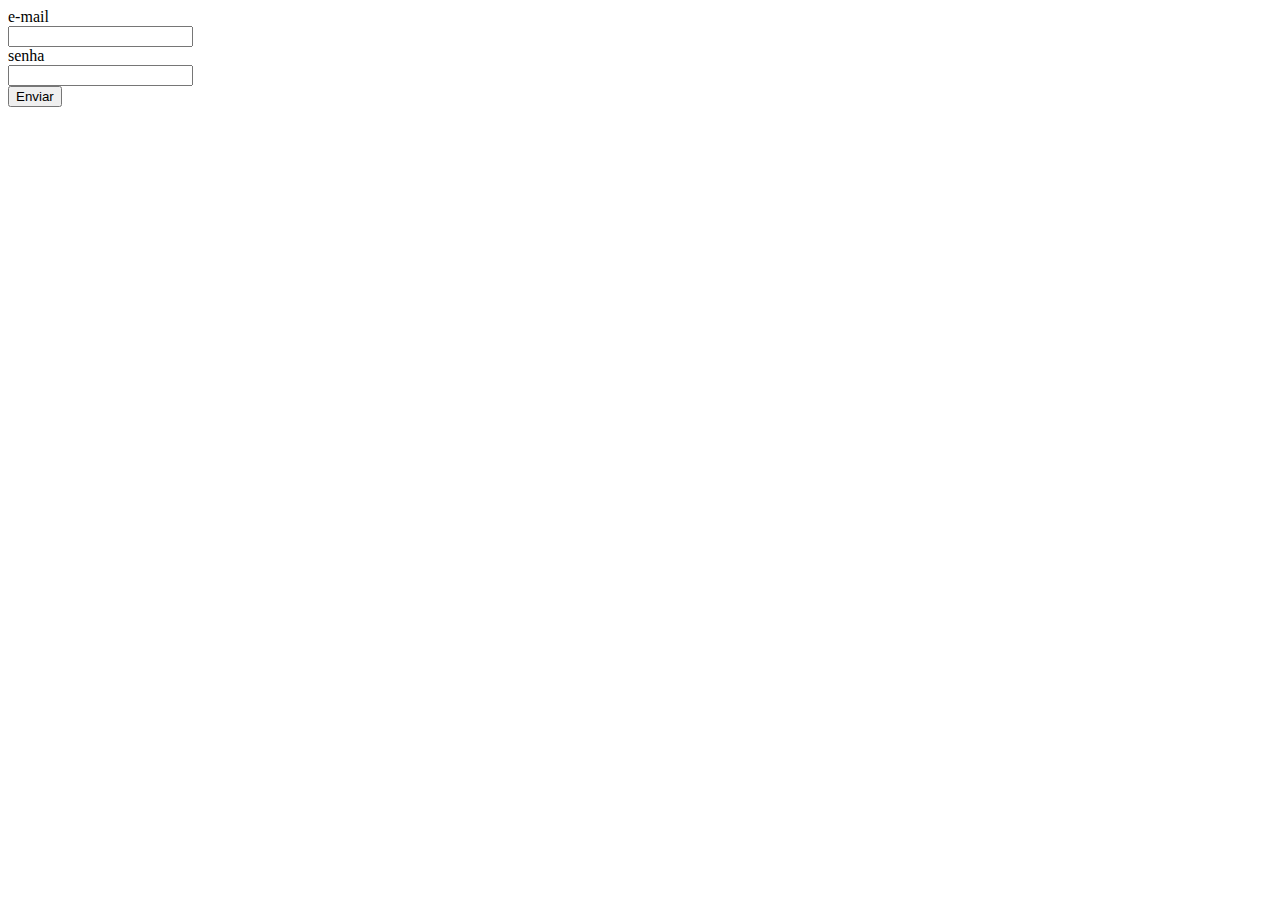
==== login.html @ 324f1068 "GameMania" ====
<!DOCTYPE html>
<html lang="en">
<head>
    <meta charset="UTF-8">
    <meta http-equiv="X-UA-Compatible" content="IE=edge">
    <meta name="viewport" content="width=device-width, initial-scale=1.0">
    <title>Document</title>
    <!-- CSS only -->
    <link href="https://cdn.jsdelivr.net/npm/bootstrap@5.2.0-beta1/dist/css/bootstrap.min.css" rel="stylesheet" integrity="sha384-0evHe/X+R7YkIZDRvuzKMRqM+OrBnVFBL6DOitfPri4tjfHxaWutUpFmBp4vmVor" crossorigin="anonymous">
    <!-- JavaScript Bundle with Popper -->
    <script src="https://cdn.jsdelivr.net/npm/bootstrap@5.2.0-beta1/dist/js/bootstrap.bundle.min.js" integrity="sha384-pprn3073KE6tl6bjs2QrFaJGz5/SUsLqktiwsUTF55Jfv3qYSDhgCecCxMW52nD2" crossorigin="anonymous"></script>
</head>
<body>
    <form action="post"> 
        <label for="e-mail">e-mail</label> <br>
        <input type="text"> <br>
        <label for="senha">senha</label> <br>
        <input type="text"> <br>
        <input type="button" value="Enviar">
    </form>
</body>
</html>
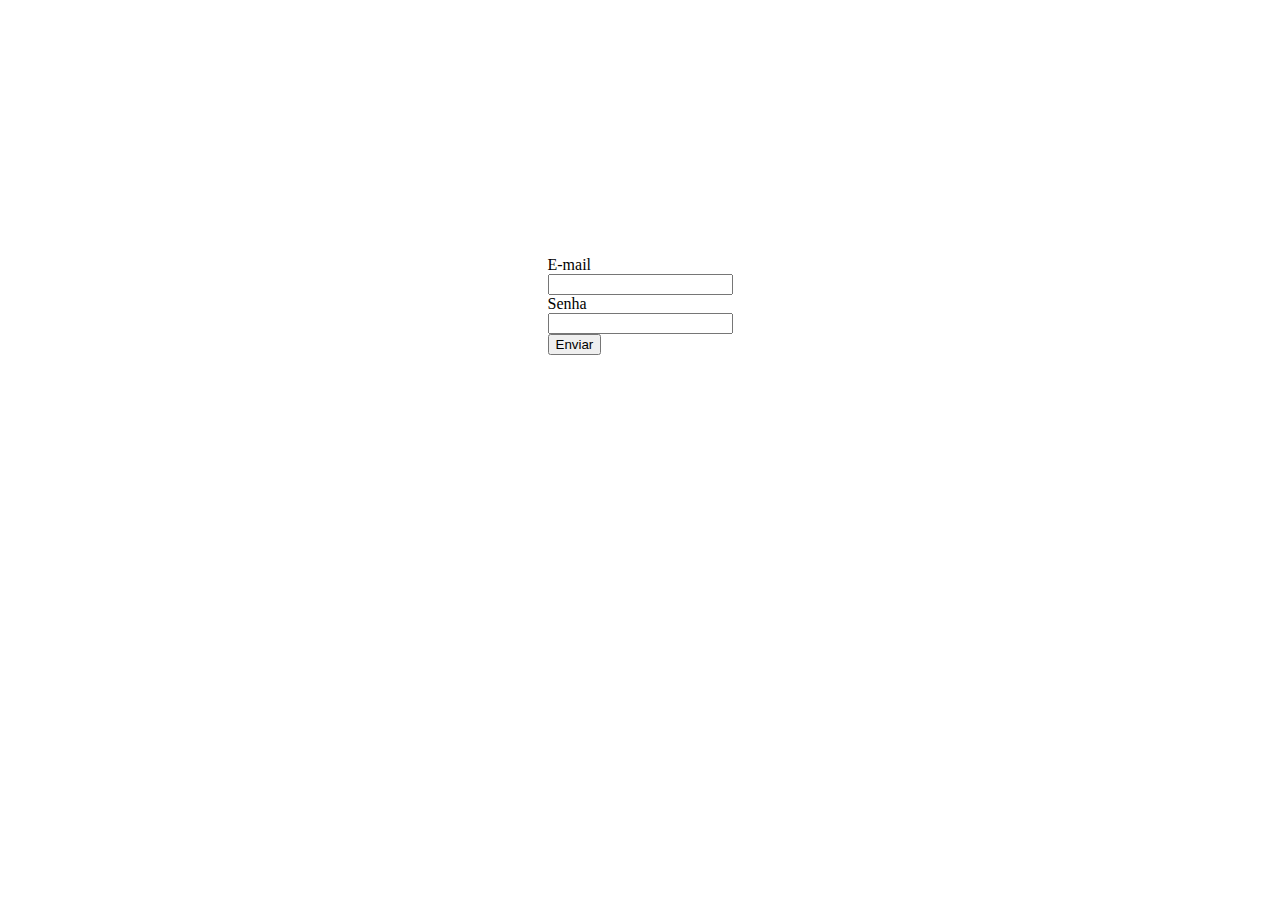
==== commit 5611e5f8: "SA2 ATIVIDADE 3" ====
--- a/login.html
+++ b/login.html
@@ -4,19 +4,22 @@
     <meta charset="UTF-8">
     <meta http-equiv="X-UA-Compatible" content="IE=edge">
     <meta name="viewport" content="width=device-width, initial-scale=1.0">
-    <title>Document</title>
+    <title>Login</title>
+    <link rel="stylesheet" href="index.css">
     <!-- CSS only -->
     <link href="https://cdn.jsdelivr.net/npm/bootstrap@5.2.0-beta1/dist/css/bootstrap.min.css" rel="stylesheet" integrity="sha384-0evHe/X+R7YkIZDRvuzKMRqM+OrBnVFBL6DOitfPri4tjfHxaWutUpFmBp4vmVor" crossorigin="anonymous">
     <!-- JavaScript Bundle with Popper -->
     <script src="https://cdn.jsdelivr.net/npm/bootstrap@5.2.0-beta1/dist/js/bootstrap.bundle.min.js" integrity="sha384-pprn3073KE6tl6bjs2QrFaJGz5/SUsLqktiwsUTF55Jfv3qYSDhgCecCxMW52nD2" crossorigin="anonymous"></script>
 </head>
 <body>
-    <form action="post"> 
-        <label for="e-mail">e-mail</label> <br>
-        <input type="text"> <br>
-        <label for="senha">senha</label> <br>
-        <input type="text"> <br>
-        <input type="button" value="Enviar">
-    </form>
+    <div class="conteudo">
+        <form action="post"> 
+            <label for="e-mail">E-mail</label> <br>
+            <input type="text"> <br>
+            <label for="senha">Senha</label> <br>
+            <input type="text"> <br>
+            <input type="button" value="Enviar">
+        </form>
+    </div>
 </body>
 </html>--- a/index.css
+++ b/index.css
@@ -0,0 +1,117 @@
+body{
+    margin:0;
+}
+
+header {
+    background-color: blueviolet;
+    width:100%;
+    height:70px;
+}
+
+.menu-image {
+    background-color: rgb(183, 218, 59);
+
+    width: 15%;
+    height: 70px;
+
+    display: inline-block;
+}
+.menu-list {
+
+    background-color: rgb(24, 44, 228);
+
+    width: 40%;
+    height: 70px;
+
+display: inline-block;
+
+}
+
+.menuitem {
+
+    background-color: rgb(131, 125, 125);
+    margin-right:5px;
+    font-weight:bold;
+}
+
+.background-white {
+    background-color: white;
+}
+.carousel-image {
+    width: 500px;
+    height: 300px;
+    margin: auto;
+}
+.lupa {
+    width: 30px;
+    height: 30px;
+}
+
+.highlight-text {
+    text-align: justify;
+    margin-top: 150px;
+    padding:0 70px;
+}
+
+.highlight-image {
+    position:relative;
+    width: 100%
+}
+
+.highlight {
+    margin:50px auto ;
+}
+.galery-image {
+    position:relative;
+    width: 100%;
+    padding: 5%;
+    margin: 0 auto;
+}
+.galery-arrow {
+  margin-top: 80px;
+  margin-left: 40px;
+}
+.highlight-image-2 {
+    position:relative;
+    max-height: 350px;
+    margin: 100px;
+}
+.highlight-text-2 {
+    text-align: justify;
+    margin-top: 200px;
+    padding:0 70px;
+}
+
+footer {
+background-color: grey;
+padding-top: 70px;
+}
+
+.footer-image {
+width: 30px;
+height: 30px;
+margin-left: 90%;
+}
+
+.footer-contact {
+text-align: right;
+
+}
+
+.conteudo {
+display: flex;
+justify-content: center;
+margin-top: 20%;
+align-items: center;
+}
+
+.conteudo-form {
+display: flex;
+justify-content: center;
+margin-bottom: 40px;
+margin-right: 1000px;
+background-color: grey;
+}
+
+
+
